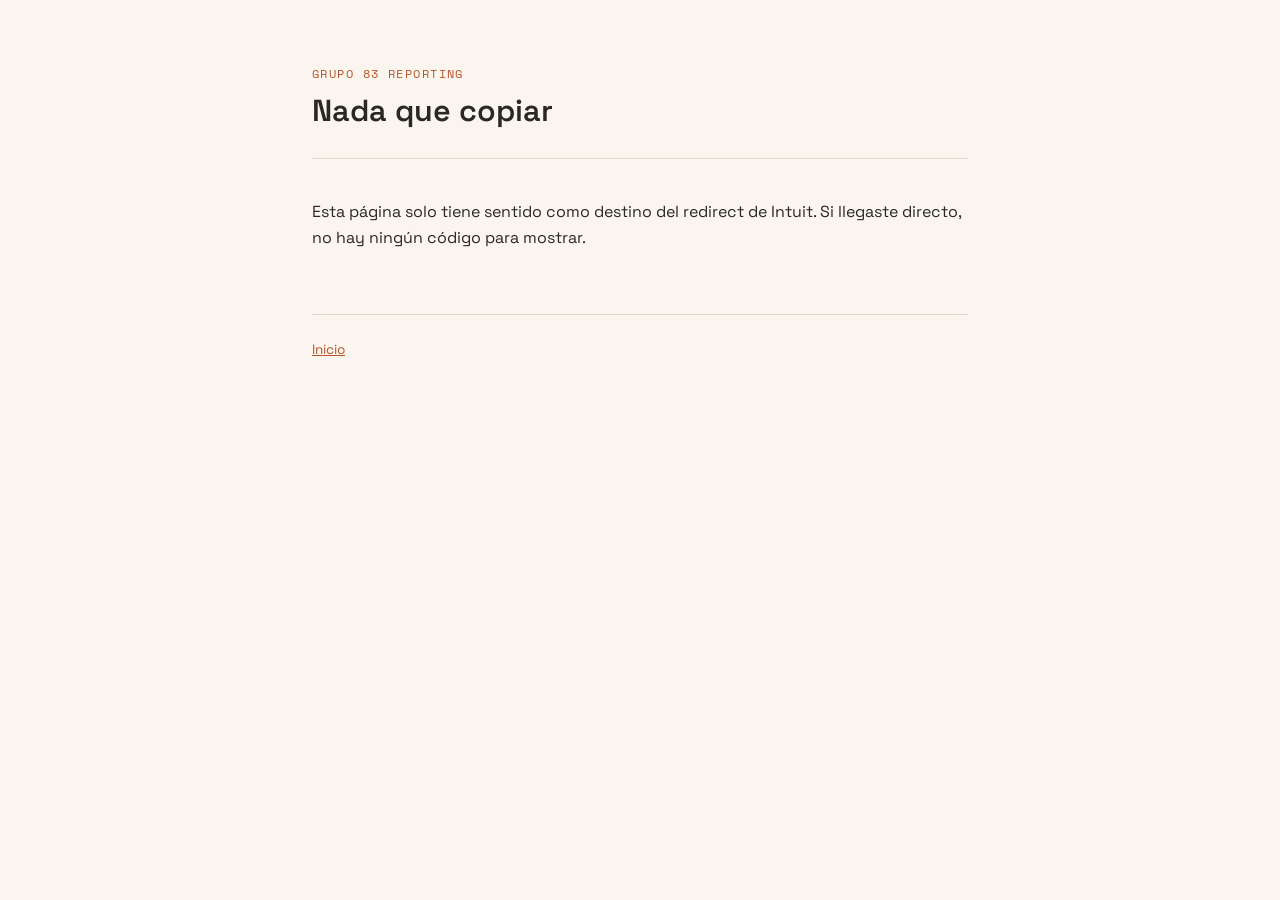
==== callback.html @ 23c62cbc "Paginas publicas de la app: EULA, privacidad, callback y disconnect" ====
<!doctype html><html lang="es"><head>
<meta charset="utf-8">
<meta name="viewport" content="width=device-width,initial-scale=1">
<link rel="preconnect" href="https://fonts.googleapis.com">
<link rel="preconnect" href="https://fonts.gstatic.com" crossorigin>
<link href="https://fonts.googleapis.com/css2?family=Space+Grotesk:wght@400;600&family=Space+Mono:wght@400;700&display=swap" rel="stylesheet">
<link rel="stylesheet" href="./base.css">
<title>Autorización recibida — Grupo 83 Reporting</title>
<style>
  .caja{border:1px solid var(--linea);background:#fffdf9;border-radius:6px;
    padding:1.1rem;margin:1rem 0}
  .rot{font-family:"Space Mono",monospace;font-size:.7rem;letter-spacing:.1em;
    text-transform:uppercase;color:var(--tenue);margin-bottom:.4rem}
  .val{font-family:"Space Mono",monospace;font-size:.9rem;word-break:break-all;
    line-height:1.5}
  button{font-family:"Space Grotesk",sans-serif;font-size:.9rem;cursor:pointer;
    background:var(--terracota);color:#fff;border:0;border-radius:5px;
    padding:.7rem 1.3rem;margin-top:.5rem}
  button:hover{opacity:.9}
  .err{color:var(--terracota);font-weight:600}
</style>
</head><body><div class="wrap">
<header>
  <div class="marca">Grupo 83 Reporting</div>
  <h1 id="titulo">Autorización recibida</h1>
  <div class="fecha" id="sub">Copiá el bloque de abajo y pegalo en la terminal</div>
</header>
<div id="salida"></div>
<footer><a href="./index.html">Inicio</a></footer>
</div>
<script>
(function(){
  var p = new URLSearchParams(location.search);
  var code = p.get('code'), realm = p.get('realmId'), state = p.get('state');
  var out = document.getElementById('salida');
  var sub = document.getElementById('sub');
  function caja(rot, val){
    return '<div class="caja"><div class="rot">'+rot+'</div><div class="val">'+
      String(val).replace(/[<>&]/g, function(c){
        return {'<':'&lt;','>':'&gt;','&':'&amp;'}[c];}) + '</div></div>';
  }
  if (p.get('error')) {
    document.getElementById('titulo').textContent = 'La autorización falló';
    sub.hidden = true;
    out.innerHTML = '<p class="err">Intuit devolvió: ' + p.get('error') + '</p>' +
      '<p>Volvé a correr el comando de autorización e intentá de nuevo.</p>';
    return;
  }
  if (!code) {
    document.getElementById('titulo').textContent = 'Nada que copiar';
    sub.hidden = true;
    out.innerHTML = '<p>Esta página solo tiene sentido como destino del redirect de ' +
      'Intuit. Si llegaste directo, no hay ningún código para mostrar.</p>';
    return;
  }
  out.innerHTML =
    caja('Sociedad (state)', state || '—') +
    caja('Realm ID (empresa)', realm || '—') +
    caja('Código de autorización', code) +
    '<p>El código vence en pocos minutos y sirve una sola vez.</p>' +
    '<button id="copiar">Copiar la URL completa</button>' +
    '<div id="aviso" class="fecha" style="margin-top:.6rem"></div>';
  document.getElementById('copiar').onclick = function(){
    navigator.clipboard.writeText(location.href).then(function(){
      document.getElementById('aviso').textContent = 'Copiado. Pegalo en la terminal.';
    }, function(){
      document.getElementById('aviso').textContent =
        'No se pudo copiar solo: copiá la barra de direcciones a mano.';
    });
  };
})();
</script>
</body></html>
---- base.css ----
/* Grupo 83 Reporting — hoja compartida */
:root{
  --papel:#faf6ef; --tinta:#2b2724; --tenue:#6b625b;
  --terracota:#b4552d; --linea:#e2d9cc;
}
*{box-sizing:border-box}
body{
  margin:0; background:var(--papel); color:var(--tinta);
  font-family:"Space Grotesk",-apple-system,BlinkMacSystemFont,"Segoe UI",sans-serif;
  line-height:1.6; font-size:16px;
}
.wrap{max-width:44rem;margin:0 auto;padding:4rem 1.5rem 6rem}
header{border-bottom:1px solid var(--linea);padding-bottom:1.5rem;margin-bottom:2.5rem}
.marca{font-family:"Space Mono",ui-monospace,SFMono-Regular,Menlo,monospace;
  font-size:.75rem;letter-spacing:.12em;text-transform:uppercase;color:var(--terracota)}
h1{font-size:1.9rem;line-height:1.2;margin:.6rem 0 .3rem;font-weight:600}
h2{font-size:1.1rem;margin:2.5rem 0 .6rem;font-weight:600}
.fecha{font-family:"Space Mono",monospace;font-size:.8rem;color:var(--tenue)}
p,li{color:var(--tinta)}
ul{padding-left:1.2rem}
li{margin:.35rem 0}
a{color:var(--terracota)}
footer{margin-top:4rem;padding-top:1.5rem;border-top:1px solid var(--linea);
  font-size:.85rem;color:var(--tenue)}
code{font-family:"Space Mono",monospace;font-size:.9em;background:#f0e9de;
  padding:.15em .4em;border-radius:3px}
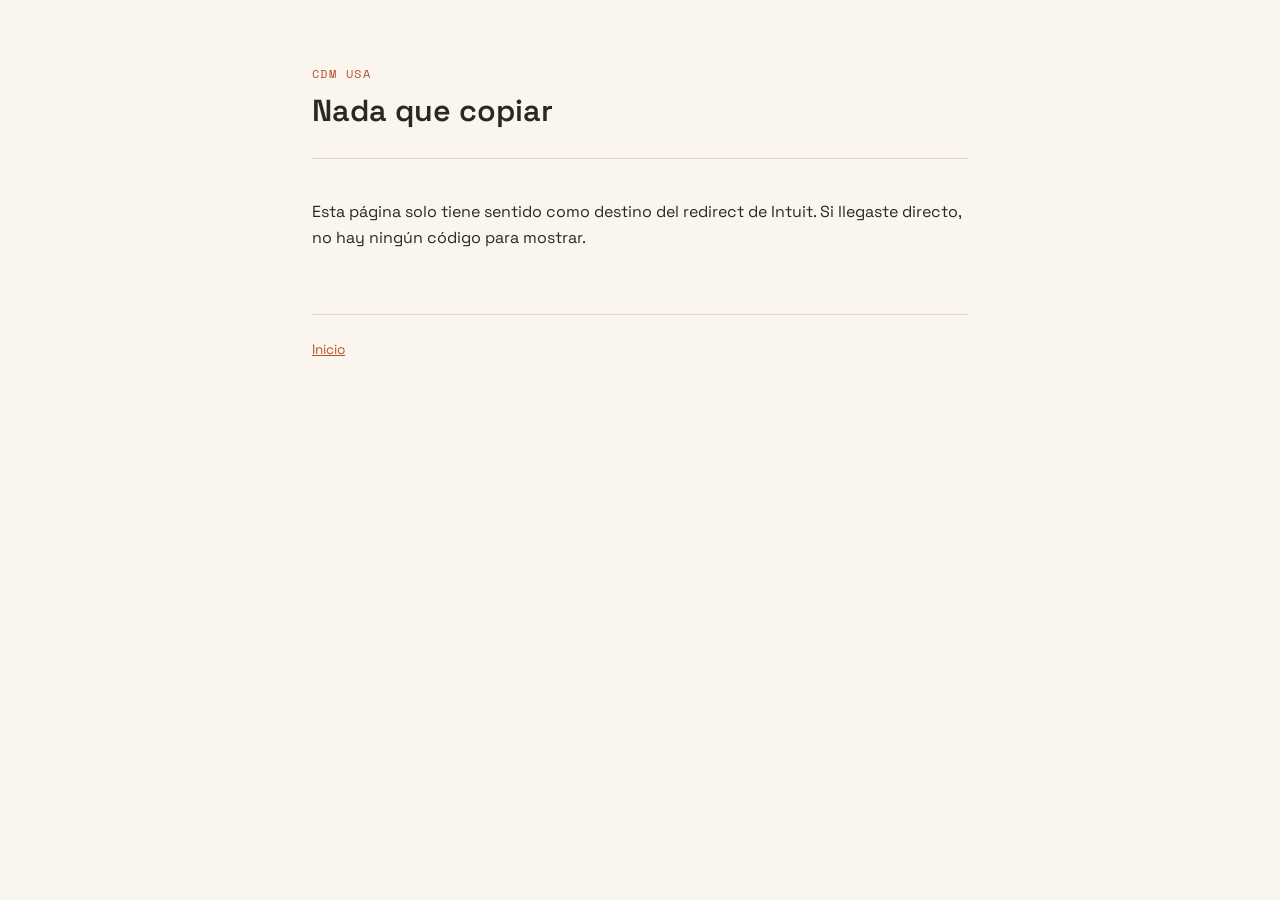
==== commit d38ace7b: "Renombrar la app a CDM USA en todas las paginas" ====
--- a/callback.html
+++ b/callback.html
@@ -5,7 +5,7 @@
 <link rel="preconnect" href="https://fonts.gstatic.com" crossorigin>
 <link href="https://fonts.googleapis.com/css2?family=Space+Grotesk:wght@400;600&family=Space+Mono:wght@400;700&display=swap" rel="stylesheet">
 <link rel="stylesheet" href="./base.css">
-<title>Autorización recibida — Grupo 83 Reporting</title>
+<title>Autorización recibida — CDM USA</title>
 <style>
   .caja{border:1px solid var(--linea);background:#fffdf9;border-radius:6px;
     padding:1.1rem;margin:1rem 0}
@@ -21,7 +21,7 @@
 </style>
 </head><body><div class="wrap">
 <header>
-  <div class="marca">Grupo 83 Reporting</div>
+  <div class="marca">CDM USA</div>
   <h1 id="titulo">Autorización recibida</h1>
   <div class="fecha" id="sub">Copiá el bloque de abajo y pegalo en la terminal</div>
 </header>
